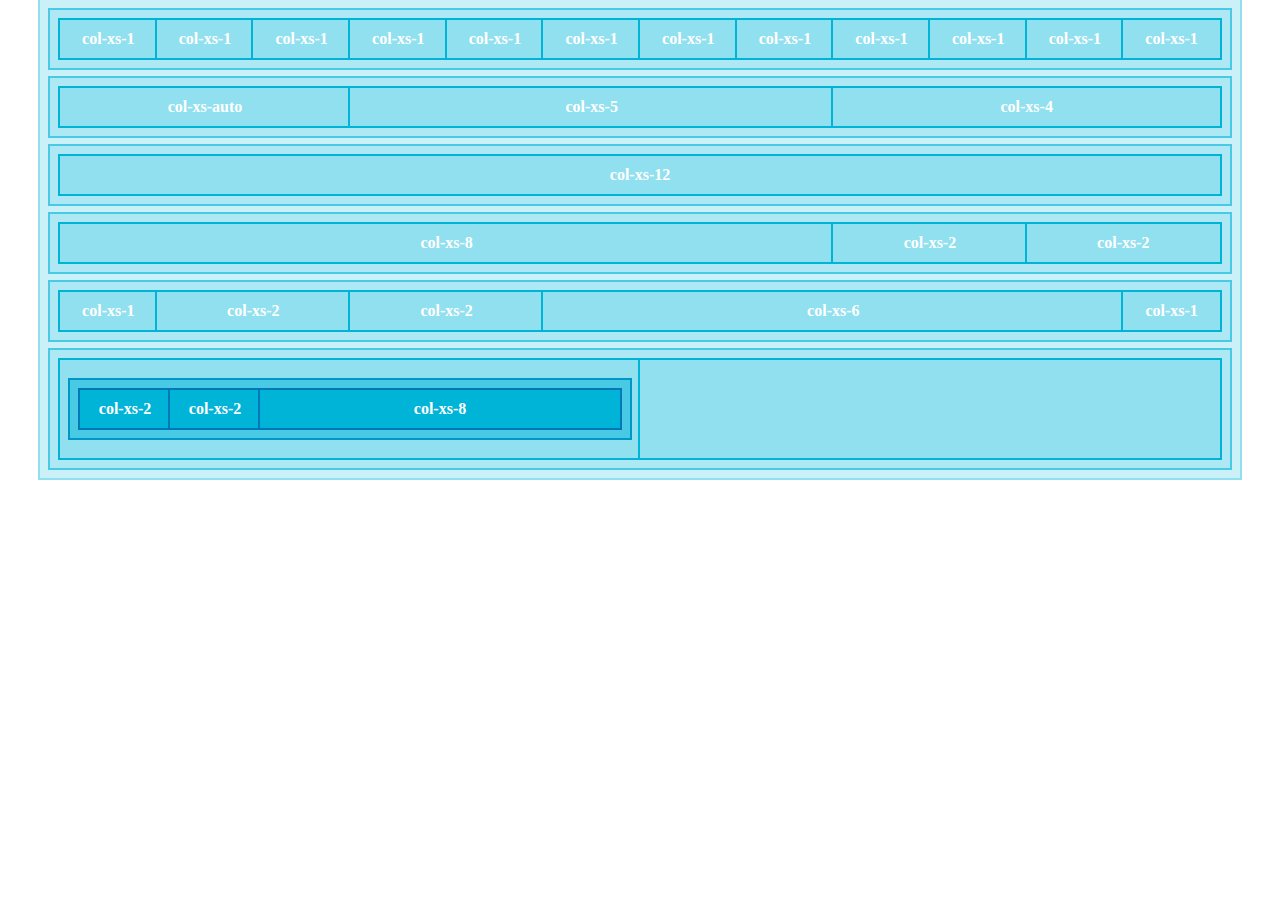
==== index.html @ 84acc50f "first commit" ====
<!DOCTYPE html>
<html lang="en">

<head>
    <meta charset="UTF-8">
    <meta http-equiv="X-UA-Compatible" content="IE=edge">
    <meta name="viewport" content="width=device-width, initial-scale=1.0">
    <link rel="stylesheet" href="css/12BoolFlex.css">
    <link rel="stylesheet" href="css/12BoolFlexResponsive.css">
    <link rel="stylesheet" href="css/style.css">
    <title>12 Bool Flex</title>
</head>

<body class="debug">

    <div class="container">
        <div class="row">
            <div class="col-xs-1">col-xs-1</div>
            <div class="col-xs-1">col-xs-1</div>
            <div class="col-xs-1">col-xs-1</div>
            <div class="col-xs-1">col-xs-1</div>
            <div class="col-xs-1">col-xs-1</div>
            <div class="col-xs-1">col-xs-1</div>
            <div class="col-xs-1">col-xs-1</div>
            <div class="col-xs-1">col-xs-1</div>
            <div class="col-xs-1">col-xs-1</div>
            <div class="col-xs-1">col-xs-1</div>
            <div class="col-xs-1">col-xs-1</div>
            <div class="col-xs-1">col-xs-1</div>
        </div>
        <div class="row">
            <div class="col-xs-auto">col-xs-auto</div>
            <div class="col-xs-5">col-xs-5</div>
            <div class="col-xs-4">col-xs-4</div>
        </div>
        <div class="row">
            <div class="col-xs-12">col-xs-12</div>
        </div>
        <div class="row">
            <div class="col-xs-8">col-xs-8</div>
            <div class="col-xs-2">col-xs-2</div>
            <div class="col-xs-2">col-xs-2</div>
        </div>
        <div class="row">
            <div class="col-xs-1">col-xs-1</div>
            <div class="col-xs-2">col-xs-2</div>
            <div class="col-xs-2">col-xs-2</div>
            <div class="col-xs-6">col-xs-6</div>
            <div class="col-xs-1">col-xs-1</div>
        </div>
        <div class="row">
            <div class="col-xs-6">
                <div class="row">
                    <div class="col-xs-2">col-xs-2</div>
                    <div class="col-xs-2">col-xs-2</div>
                    <div class="col-xs-8">col-xs-8</div>
                </div>
            </div>
            <div class="col-xs-6"></div>
        </div>
    </div>
</body>

</html>
---- css/12BoolFlex.css ----
/* ANCHOR Reset */
* {
    margin: 0;
    padding: 0;
    box-sizing: border-box;
}
/* /Reset */

/* ANCHOR Common */
.container {
    max-width: 1200px;
    margin: auto;
    padding: 10px;
    background-color: #CAF0F8;
    outline: 2px solid #90E0EF;
    text-align: center;
}

.row {
    display: flex;
    flex-wrap: wrap;
    margin: 10px 0;
    padding: 10px;
}

[class*="col-"] {
    padding: 10px;
    color: #fff;
    font-weight: bold;
}

.container > .row:first-child {
    margin-top: 0;
}

.container > .row:last-child {
    margin-bottom: 0;
}

.container > .row {
    background-color: #ADE8F4;
    outline: 2px solid #48CAE4;
}

.container > .row > [class*="col-"] {
    background-color: #90E0EF;
    outline: 2px solid #00B4D8;
}

.container > .row > [class*="col-"] > .row {
    background-color: #48CAE4;
    outline: 2px solid #0096C7;
}

.container > .row > [class*="col-"] > .row > [class*="col-"] {
    background-color: #00B4D8;
    outline: 2px solid #0077B6;
}

/* /Common */

/* ANCHOR Mobile First */

.col-xs-auto {flex-grow: 1;}
.col-xs-1 {width: calc((100% / 12) * 1);}
.col-xs-2 {width: calc((100% / 12) * 2);}
.col-xs-3 {width: calc((100% / 12) * 3);}
.col-xs-4 {width: calc((100% / 12) * 4);}
.col-xs-5 {width: calc((100% / 12) * 5);}
.col-xs-6 {width: calc((100% / 12) * 6);}
.col-xs-7 {width: calc((100% / 12) * 7);}
.col-xs-8 {width: calc((100% / 12) * 8);}
.col-xs-9 {width: calc((100% / 12) * 9);}
.col-xs-10 {width: calc((100% / 12) * 10);}
.col-xs-11 {width: calc((100% / 12) * 11);}
.col-xs-12 {width: calc((100% / 12) * 12);}

/* /Mobile First */
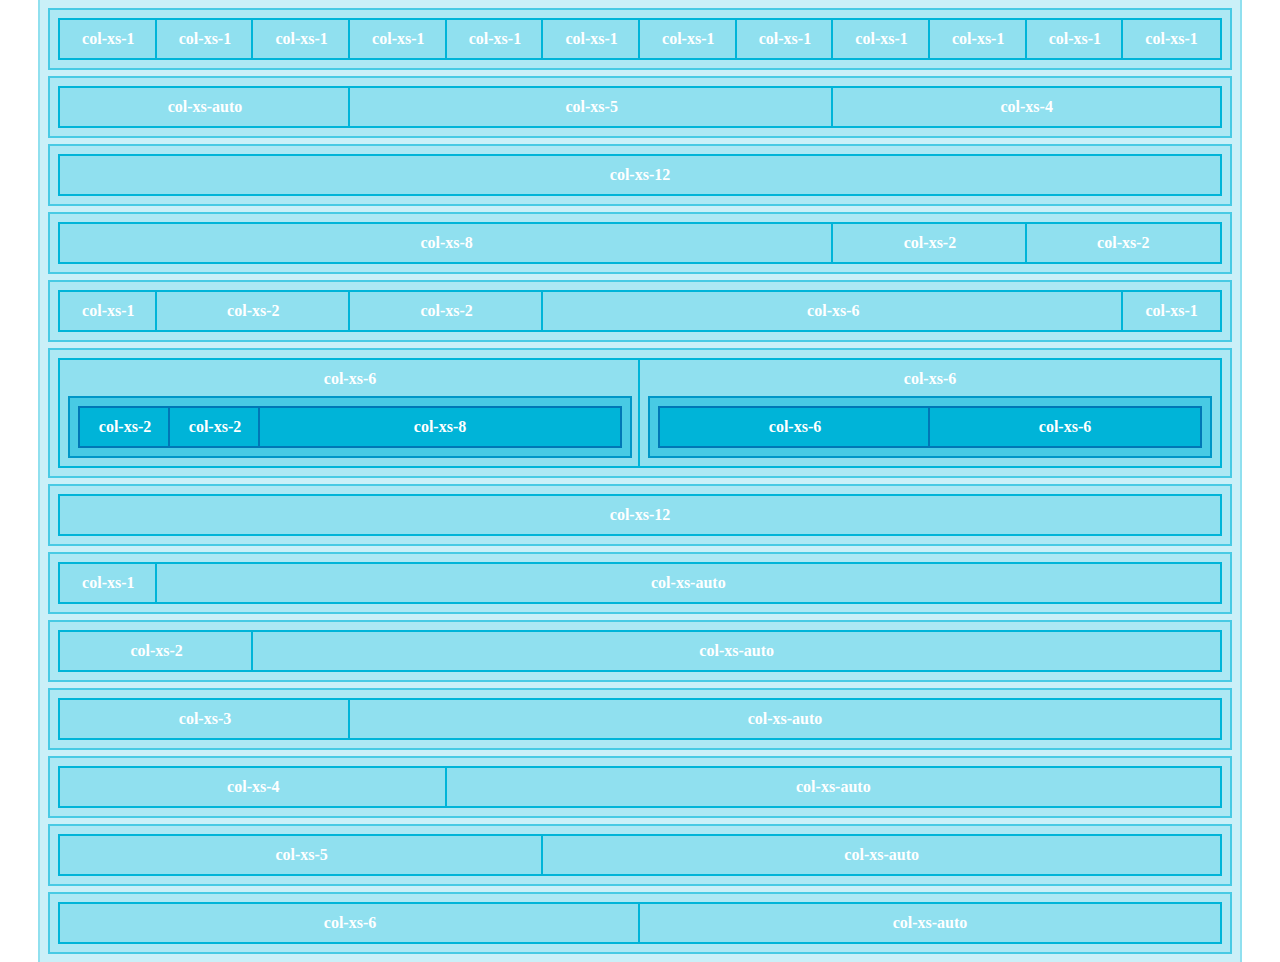
==== commit 15f6c748: "aggiunta prima parte colonne" ====
--- a/index.html
+++ b/index.html
@@ -15,48 +15,80 @@
 
     <div class="container">
         <div class="row">
-            <div class="col-xs-1">col-xs-1</div>
-            <div class="col-xs-1">col-xs-1</div>
-            <div class="col-xs-1">col-xs-1</div>
-            <div class="col-xs-1">col-xs-1</div>
-            <div class="col-xs-1">col-xs-1</div>
-            <div class="col-xs-1">col-xs-1</div>
-            <div class="col-xs-1">col-xs-1</div>
-            <div class="col-xs-1">col-xs-1</div>
-            <div class="col-xs-1">col-xs-1</div>
-            <div class="col-xs-1">col-xs-1</div>
-            <div class="col-xs-1">col-xs-1</div>
-            <div class="col-xs-1">col-xs-1</div>
+            <div class="col-xs-1"></div>
+            <div class="col-xs-1"></div>
+            <div class="col-xs-1"></div>
+            <div class="col-xs-1"></div>
+            <div class="col-xs-1"></div>
+            <div class="col-xs-1"></div>
+            <div class="col-xs-1"></div>
+            <div class="col-xs-1"></div>
+            <div class="col-xs-1"></div>
+            <div class="col-xs-1"></div>
+            <div class="col-xs-1"></div>
+            <div class="col-xs-1"></div>
         </div>
         <div class="row">
-            <div class="col-xs-auto">col-xs-auto</div>
-            <div class="col-xs-5">col-xs-5</div>
-            <div class="col-xs-4">col-xs-4</div>
+            <div class="col-xs-auto"></div>
+            <div class="col-xs-5"></div>
+            <div class="col-xs-4"></div>
         </div>
         <div class="row">
-            <div class="col-xs-12">col-xs-12</div>
+            <div class="col-xs-12"></div>
         </div>
         <div class="row">
-            <div class="col-xs-8">col-xs-8</div>
-            <div class="col-xs-2">col-xs-2</div>
-            <div class="col-xs-2">col-xs-2</div>
+            <div class="col-xs-8"></div>
+            <div class="col-xs-2"></div>
+            <div class="col-xs-2"></div>
         </div>
         <div class="row">
-            <div class="col-xs-1">col-xs-1</div>
-            <div class="col-xs-2">col-xs-2</div>
-            <div class="col-xs-2">col-xs-2</div>
-            <div class="col-xs-6">col-xs-6</div>
-            <div class="col-xs-1">col-xs-1</div>
+            <div class="col-xs-1"></div>
+            <div class="col-xs-2"></div>
+            <div class="col-xs-2"></div>
+            <div class="col-xs-6"></div>
+            <div class="col-xs-1"></div>
         </div>
         <div class="row">
             <div class="col-xs-6">
                 <div class="row">
-                    <div class="col-xs-2">col-xs-2</div>
-                    <div class="col-xs-2">col-xs-2</div>
-                    <div class="col-xs-8">col-xs-8</div>
+                    <div class="col-xs-2"></div>
+                    <div class="col-xs-2"></div>
+                    <div class="col-xs-8"></div>
                 </div>
             </div>
+            <div class="col-xs-6">
+                <div class="row">
+                    <div class="col-xs-6"></div>
+                    <div class="col-xs-6"></div>
+                </div>
+            </div>
+        </div>
+        <div class="row">
+            <div class="col-xs-12"></div>
+        </div>
+        <div class="row">
+            <div class="col-xs-1"></div>
+            <div class="col-xs-auto"></div>
+        </div>
+        <div class="row">
+            <div class="col-xs-2"></div>
+            <div class="col-xs-auto"></div>
+        </div>
+        <div class="row">
+            <div class="col-xs-3"></div>
+            <div class="col-xs-auto"></div>
+        </div>
+        <div class="row">
+            <div class="col-xs-4"></div>
+            <div class="col-xs-auto"></div>
+        </div>
+        <div class="row">
+            <div class="col-xs-5"></div>
+            <div class="col-xs-auto"></div>
+        </div>
+        <div class="row">
             <div class="col-xs-6"></div>
+            <div class="col-xs-auto"></div>
         </div>
     </div>
 </body>
--- a/css/12BoolFlex.css
+++ b/css/12BoolFlex.css
@@ -10,57 +10,15 @@
 .container {
     max-width: 1200px;
     margin: auto;
-    padding: 10px;
-    background-color: #CAF0F8;
-    outline: 2px solid #90E0EF;
-    text-align: center;
 }
 
 .row {
     display: flex;
     flex-wrap: wrap;
-    margin: 10px 0;
-    padding: 10px;
 }
-
-[class*="col-"] {
-    padding: 10px;
-    color: #fff;
-    font-weight: bold;
-}
-
-.container > .row:first-child {
-    margin-top: 0;
-}
-
-.container > .row:last-child {
-    margin-bottom: 0;
-}
-
-.container > .row {
-    background-color: #ADE8F4;
-    outline: 2px solid #48CAE4;
-}
-
-.container > .row > [class*="col-"] {
-    background-color: #90E0EF;
-    outline: 2px solid #00B4D8;
-}
-
-.container > .row > [class*="col-"] > .row {
-    background-color: #48CAE4;
-    outline: 2px solid #0096C7;
-}
-
-.container > .row > [class*="col-"] > .row > [class*="col-"] {
-    background-color: #00B4D8;
-    outline: 2px solid #0077B6;
-}
-
 /* /Common */
 
-/* ANCHOR Mobile First */
-
+/* ANCHOR Columns */
 .col-xs-auto {flex-grow: 1;}
 .col-xs-1 {width: calc((100% / 12) * 1);}
 .col-xs-2 {width: calc((100% / 12) * 2);}
@@ -74,5 +32,8 @@
 .col-xs-10 {width: calc((100% / 12) * 10);}
 .col-xs-11 {width: calc((100% / 12) * 11);}
 .col-xs-12 {width: calc((100% / 12) * 12);}
+/* Columns */
 
-/* /Mobile First */+/* ANCHOR OFFSET */
+
+/* /OFFSET */--- a/css/style.css
+++ b/css/style.css
@@ -0,0 +1,63 @@
+.container {
+    padding: 10px;
+    background-color: #CAF0F8;
+    outline: 2px solid #90E0EF;
+}
+
+.row {
+    margin: 10px 0;
+    padding: 10px;
+}
+
+[class*="col-"] {
+    display: inline;
+    padding: 10px;
+    text-align: center;
+    color: #fff;
+    font-weight: bold;
+}
+
+
+
+.container > .row:first-child {
+    margin-top: 0;
+}
+
+.container > .row:last-child,
+.container > .row > [class*="col-"] > .row:last-child {
+    margin-bottom: 0;
+}
+
+.container > .row {
+    background-color: #ADE8F4;
+    outline: 2px solid #48CAE4;
+}
+
+.container > .row > [class*="col-"] {
+    background-color: #90E0EF;
+    outline: 2px solid #00B4D8;
+}
+
+.container > .row > [class*="col-"] > .row {
+    background-color: #48CAE4;
+    outline: 2px solid #0096C7;
+}
+
+.container > .row > [class*="col-"] > .row > [class*="col-"] {
+    background-color: #00B4D8;
+    outline: 2px solid #0077B6;
+}
+
+.col-xs-auto::before {content: "col-xs-auto";}
+.col-xs-1::before {content: "col-xs-1";}
+.col-xs-2::before {content: "col-xs-2";}
+.col-xs-3::before {content: "col-xs-3";}
+.col-xs-4::before {content: "col-xs-4";}
+.col-xs-5::before {content: "col-xs-5";}
+.col-xs-6::before {content: "col-xs-6";}
+.col-xs-7::before {content: "col-xs-7";}
+.col-xs-8::before {content: "col-xs-8";}
+.col-xs-9::before {content: "col-xs-9";}
+.col-xs-10::before {content: "col-xs-10";}
+.col-xs-11::before {content: "col-xs-11";}
+.col-xs-12::before {content: "col-xs-12";}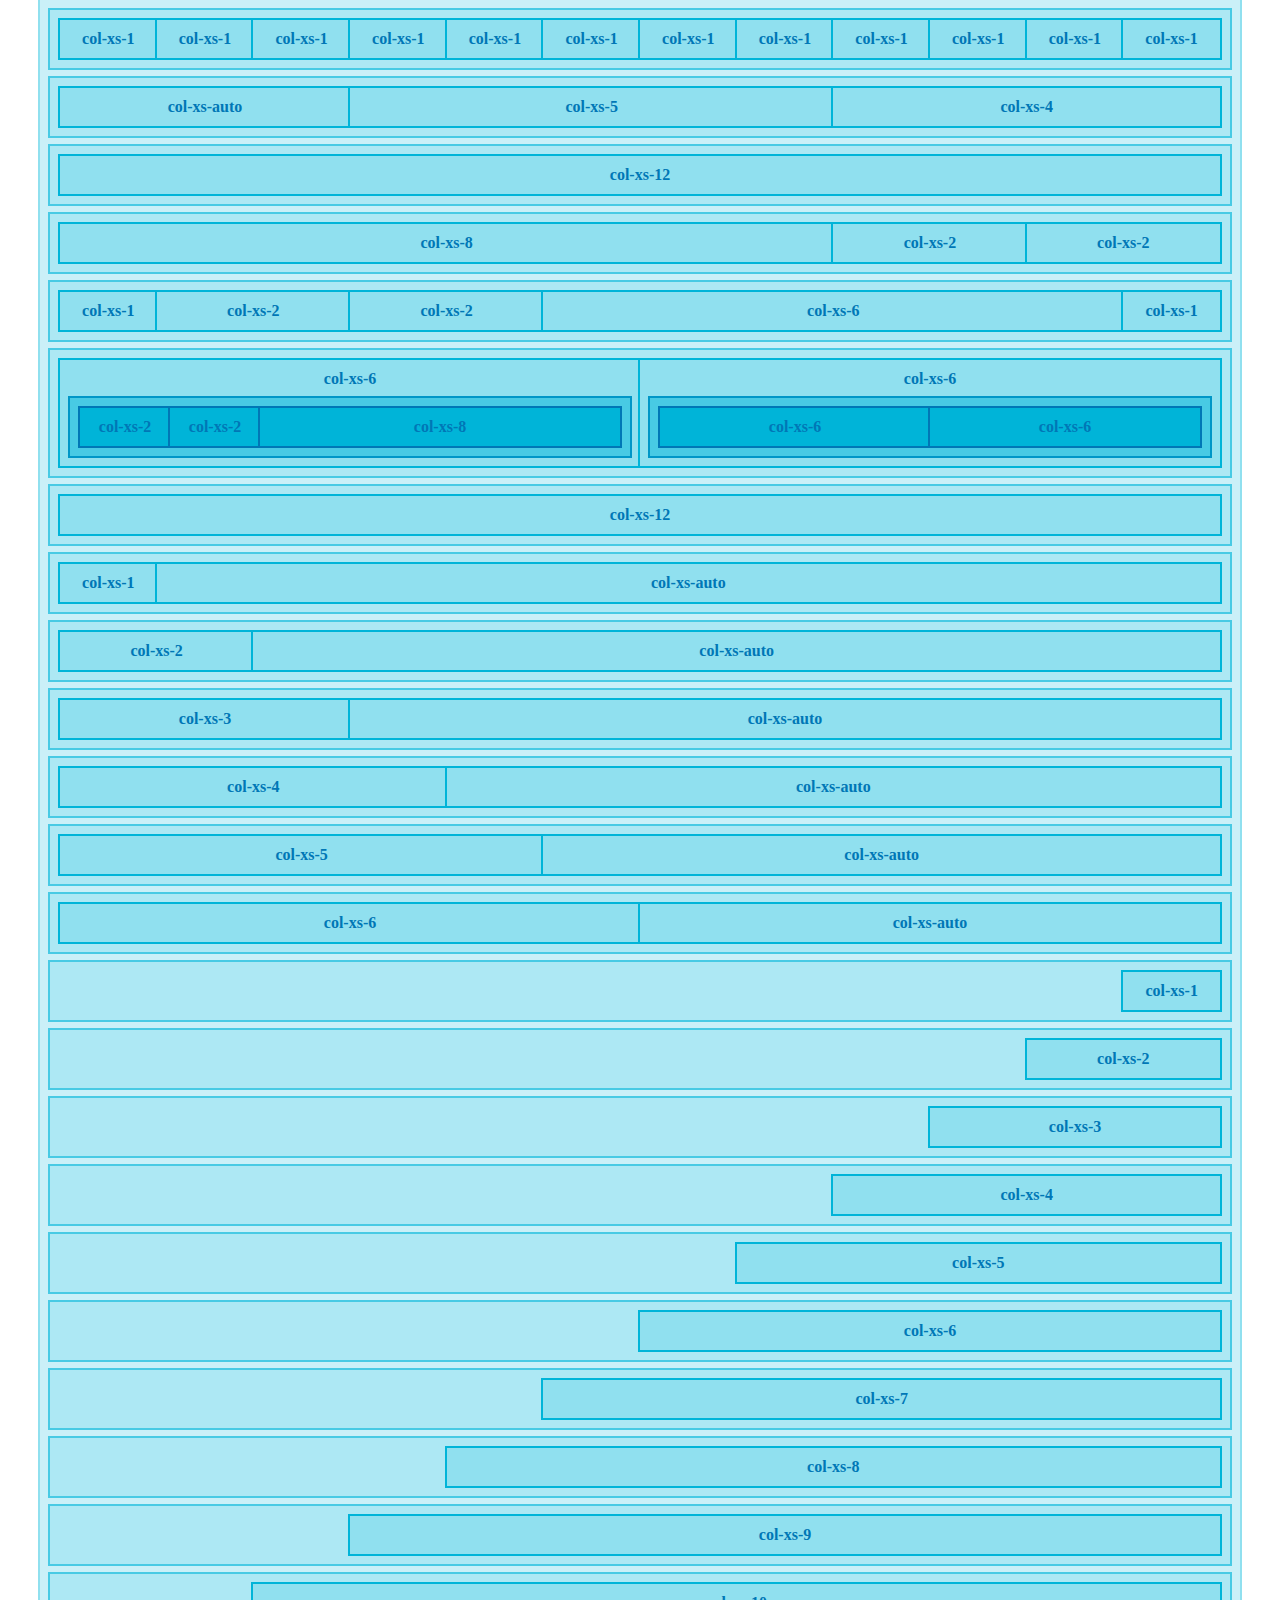
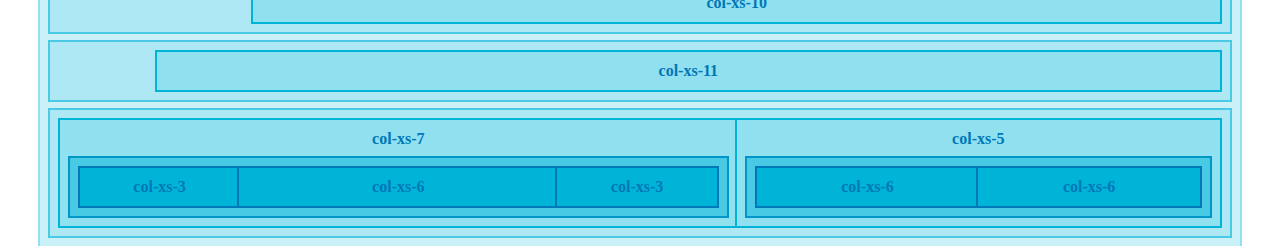
==== commit a3f0c370: "completata struttura mobile first" ====
--- a/index.html
+++ b/index.html
@@ -90,6 +90,54 @@
             <div class="col-xs-6"></div>
             <div class="col-xs-auto"></div>
         </div>
+        <div class="row">
+            <div class="col-xs-1 ml-xs-auto"></div>
+        </div>
+        <div class="row">
+            <div class="col-xs-2 ml-xs-auto"></div>
+        </div>
+        <div class="row">
+            <div class="col-xs-3 ml-xs-auto"></div>
+        </div>
+        <div class="row">
+            <div class="col-xs-4 ml-xs-auto"></div>
+        </div>
+        <div class="row">
+            <div class="col-xs-5 ml-xs-auto"></div>
+        </div>
+        <div class="row">
+            <div class="col-xs-6 ml-xs-auto"></div>
+        </div>
+        <div class="row">
+            <div class="col-xs-7 ml-xs-auto"></div>
+        </div>
+        <div class="row">
+            <div class="col-xs-8 ml-xs-auto"></div>
+        </div>
+        <div class="row">
+            <div class="col-xs-9 ml-xs-auto"></div>
+        </div>
+        <div class="row">
+            <div class="col-xs-10 ml-xs-auto"></div>
+        </div>
+        <div class="row">
+            <div class="col-xs-11 ml-xs-auto"></div>
+        </div>
+        <div class="row">
+            <div class="col-xs-7">
+                <div class="row">
+                    <div class="col-xs-3"></div>
+                    <div class="col-xs-6"></div>
+                    <div class="col-xs-3"></div>
+                </div>
+            </div>
+            <div class="col-xs-5">
+                <div class="row">
+                    <div class="col-xs-6"></div>
+                    <div class="col-xs-6"></div>
+                </div>
+            </div>
+        </div>
     </div>
 </body>
 
--- a/css/12BoolFlex.css
+++ b/css/12BoolFlex.css
@@ -35,5 +35,18 @@
 /* Columns */
 
 /* ANCHOR OFFSET */
+.ml-xs-auto {margin-left: auto;}
+.ml-xs-1 {margin-left: calc((100% / 12) * 1);}
+.ml-xs-2 {margin-left: calc((100% / 12) * 2);}
+.ml-xs-3 {margin-left: calc((100% / 12) * 3);}
+.ml-xs-4 {margin-left: calc((100% / 12) * 4);}
+.ml-xs-5 {margin-left: calc((100% / 12) * 5);}
+.ml-xs-6 {margin-left: calc((100% / 12) * 6);}
+.ml-xs-7 {margin-left: calc((100% / 12) * 7);}
+.ml-xs-8 {margin-left: calc((100% / 12) * 8);}
+.ml-xs-9 {margin-left: calc((100% / 12) * 9);}
+.ml-xs-10 {margin-left: calc((100% / 12) * 10);}
+.ml-xs-11 {margin-left: calc((100% / 12) * 11);}
+.ml-xs-12 {margin-left: calc((100% / 12) * 12);}
 
 /* /OFFSET */--- a/css/style.css
+++ b/css/style.css
@@ -13,7 +13,7 @@
     display: inline;
     padding: 10px;
     text-align: center;
-    color: #fff;
+    color: #0077B6;
     font-weight: bold;
 }
 
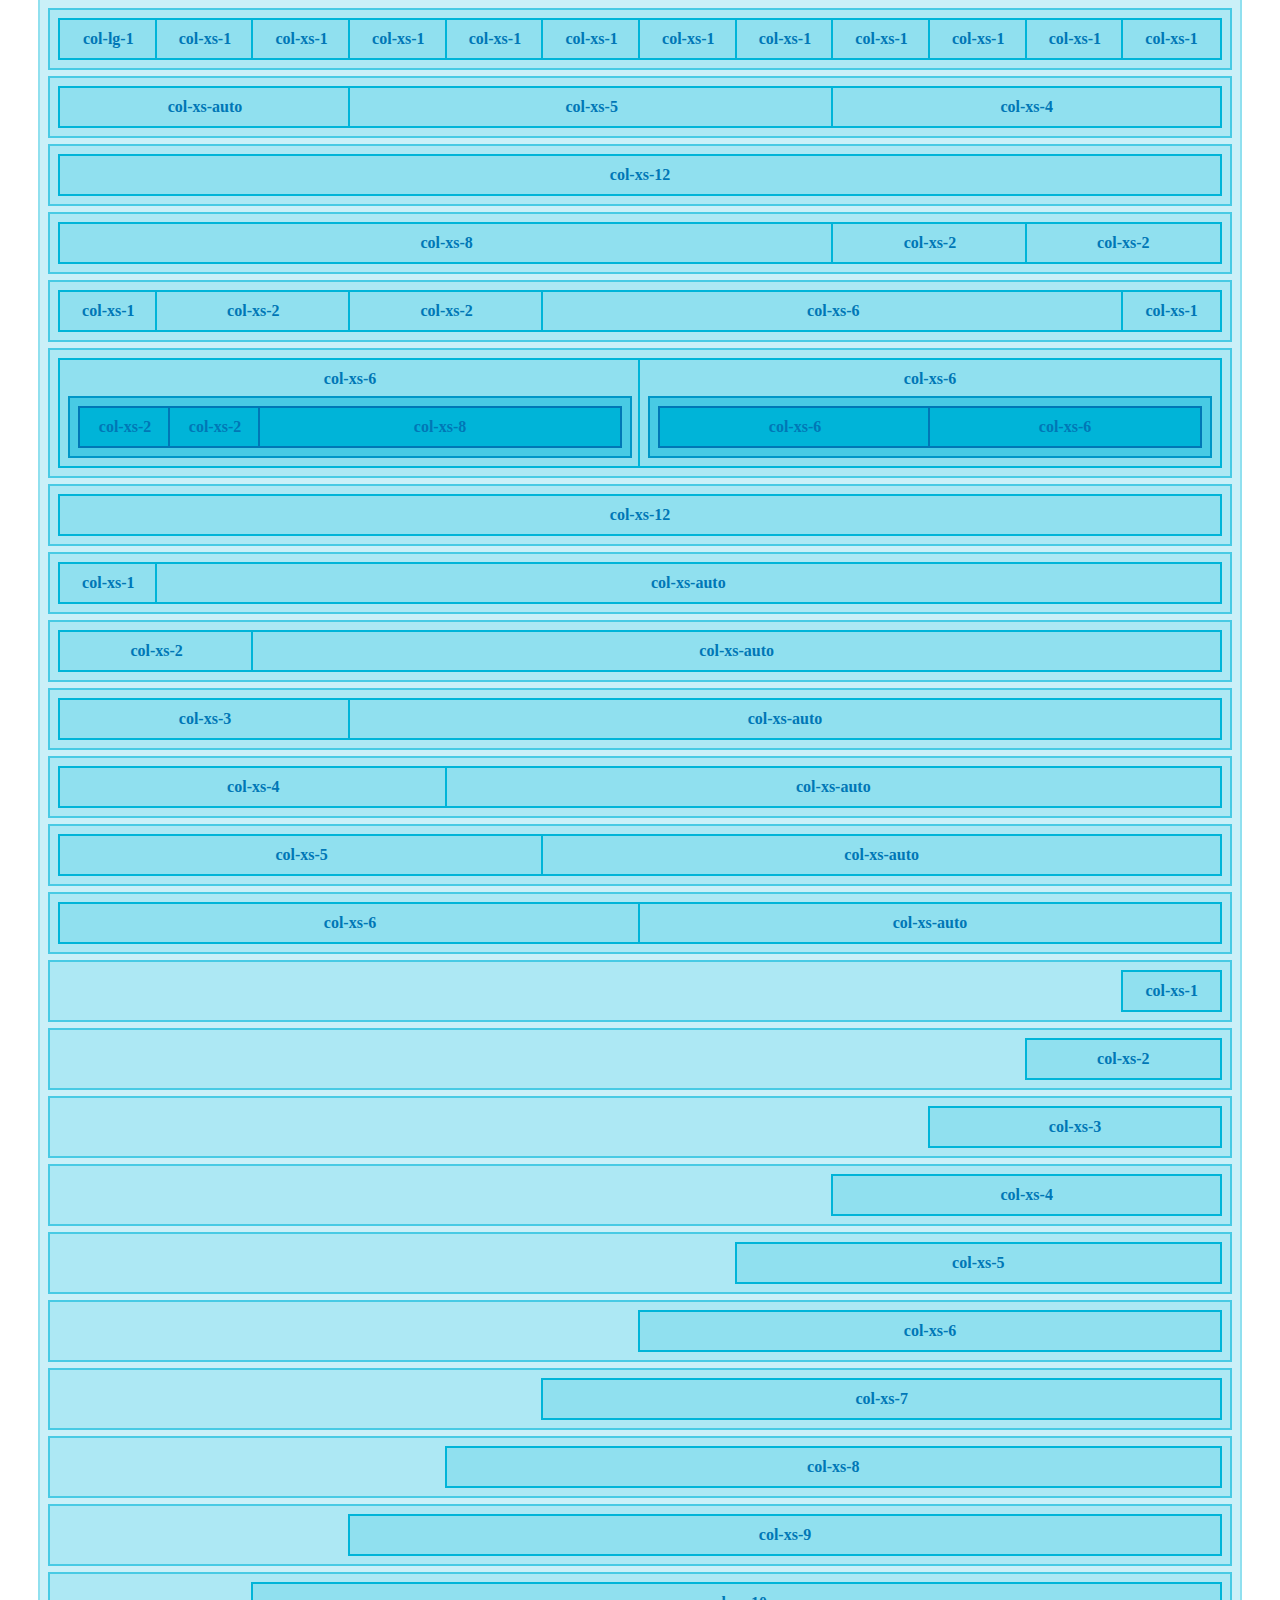
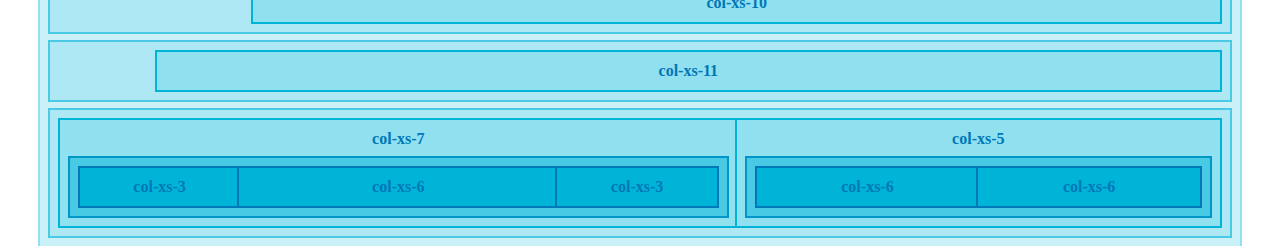
==== commit 3f95dafe: "aggiunta struttura responsive" ====
--- a/index.html
+++ b/index.html
@@ -15,7 +15,7 @@
 
     <div class="container">
         <div class="row">
-            <div class="col-xs-1"></div>
+            <div class="col-lg-1"></div>
             <div class="col-xs-1"></div>
             <div class="col-xs-1"></div>
             <div class="col-xs-1"></div>
--- a/css/12BoolFlex.css
+++ b/css/12BoolFlex.css
@@ -34,7 +34,7 @@
 .col-xs-12 {width: calc((100% / 12) * 12);}
 /* Columns */
 
-/* ANCHOR OFFSET */
+/* ANCHOR Offset */
 .ml-xs-auto {margin-left: auto;}
 .ml-xs-1 {margin-left: calc((100% / 12) * 1);}
 .ml-xs-2 {margin-left: calc((100% / 12) * 2);}
@@ -48,5 +48,4 @@
 .ml-xs-10 {margin-left: calc((100% / 12) * 10);}
 .ml-xs-11 {margin-left: calc((100% / 12) * 11);}
 .ml-xs-12 {margin-left: calc((100% / 12) * 12);}
-
-/* /OFFSET */+/* /Offset */--- a/css/12BoolFlexResponsive.css
+++ b/css/12BoolFlexResponsive.css
@@ -0,0 +1,71 @@
+/* ANCHOR Medium Size */
+@media screen and (min-width: 768px) {
+    /* ANCHOR Columns */
+.col-md-auto {flex-grow: 1;}
+.col-md-1 {width: calc((100% / 12) * 1);}
+.col-md-2 {width: calc((100% / 12) * 2);}
+.col-md-3 {width: calc((100% / 12) * 3);}
+.col-md-4 {width: calc((100% / 12) * 4);}
+.col-md-5 {width: calc((100% / 12) * 5);}
+.col-md-6 {width: calc((100% / 12) * 6);}
+.col-md-7 {width: calc((100% / 12) * 7);}
+.col-md-8 {width: calc((100% / 12) * 8);}
+.col-md-9 {width: calc((100% / 12) * 9);}
+.col-md-10 {width: calc((100% / 12) * 10);}
+.col-md-11 {width: calc((100% / 12) * 11);}
+.col-md-12 {width: calc((100% / 12) * 12);}
+/* Columns */
+
+/* ANCHOR Offset */
+.ml-md-auto {margin-left: auto;}
+.ml-md-1 {margin-left: calc((100% / 12) * 1);}
+.ml-md-2 {margin-left: calc((100% / 12) * 2);}
+.ml-md-3 {margin-left: calc((100% / 12) * 3);}
+.ml-md-4 {margin-left: calc((100% / 12) * 4);}
+.ml-md-5 {margin-left: calc((100% / 12) * 5);}
+.ml-md-6 {margin-left: calc((100% / 12) * 6);}
+.ml-md-7 {margin-left: calc((100% / 12) * 7);}
+.ml-md-8 {margin-left: calc((100% / 12) * 8);}
+.ml-md-9 {margin-left: calc((100% / 12) * 9);}
+.ml-md-10 {margin-left: calc((100% / 12) * 10);}
+.ml-md-11 {margin-left: calc((100% / 12) * 11);}
+.ml-md-12 {margin-left: calc((100% / 12) * 12);}
+/* /Offset */
+}
+/* /Medium Size */
+
+/* ANCHOR Larg Size */
+@media screen and (min-width: 1200px) {
+    /* ANCHOR Columns */
+.col-lg-auto {flex-grow: 1;}
+.col-lg-1 {width: calc((100% / 12) * 1);}
+.col-lg-2 {width: calc((100% / 12) * 2);}
+.col-lg-3 {width: calc((100% / 12) * 3);}
+.col-lg-4 {width: calc((100% / 12) * 4);}
+.col-lg-5 {width: calc((100% / 12) * 5);}
+.col-lg-6 {width: calc((100% / 12) * 6);}
+.col-lg-7 {width: calc((100% / 12) * 7);}
+.col-lg-8 {width: calc((100% / 12) * 8);}
+.col-lg-9 {width: calc((100% / 12) * 9);}
+.col-lg-10 {width: calc((100% / 12) * 10);}
+.col-lg-11 {width: calc((100% / 12) * 11);}
+.col-lg-12 {width: calc((100% / 12) * 12);}
+/* Columns */
+
+/* ANCHOR Offset */
+.ml-lg-auto {margin-left: auto;}
+.ml-lg-1 {margin-left: calc((100% / 12) * 1);}
+.ml-lg-2 {margin-left: calc((100% / 12) * 2);}
+.ml-lg-3 {margin-left: calc((100% / 12) * 3);}
+.ml-lg-4 {margin-left: calc((100% / 12) * 4);}
+.ml-lg-5 {margin-left: calc((100% / 12) * 5);}
+.ml-lg-6 {margin-left: calc((100% / 12) * 6);}
+.ml-lg-7 {margin-left: calc((100% / 12) * 7);}
+.ml-lg-8 {margin-left: calc((100% / 12) * 8);}
+.ml-lg-9 {margin-left: calc((100% / 12) * 9);}
+.ml-lg-10 {margin-left: calc((100% / 12) * 10);}
+.ml-lg-11 {margin-left: calc((100% / 12) * 11);}
+.ml-lg-12 {margin-left: calc((100% / 12) * 12);}
+/* /Offset */
+}
+/* /Larg Size */
--- a/css/style.css
+++ b/css/style.css
@@ -60,4 +60,36 @@
 .col-xs-9::before {content: "col-xs-9";}
 .col-xs-10::before {content: "col-xs-10";}
 .col-xs-11::before {content: "col-xs-11";}
-.col-xs-12::before {content: "col-xs-12";}+.col-xs-12::before {content: "col-xs-12";}
+
+@media screen and (min-width: 768px) {
+.col-md-auto::before {content: "col-md-auto";}
+.col-md-1::before {content: "col-md-1";}
+.col-md-2::before {content: "col-md-2";}
+.col-md-3::before {content: "col-md-3";}
+.col-md-4::before {content: "col-md-4";}
+.col-md-5::before {content: "col-md-5";}
+.col-md-6::before {content: "col-md-6";}
+.col-md-7::before {content: "col-md-7";}
+.col-md-8::before {content: "col-md-8";}
+.col-md-9::before {content: "col-md-9";}
+.col-md-10::before {content: "col-md-10";}
+.col-md-11::before {content: "col-md-11";}
+.col-md-12::before {content: "col-md-12";}
+}
+
+@media screen and (min-width: 1200px) {
+.col-lg-auto::before {content: "col-lg-auto";}
+.col-lg-1::before {content: "col-lg-1";}
+.col-lg-2::before {content: "col-lg-2";}
+.col-lg-3::before {content: "col-lg-3";}
+.col-lg-4::before {content: "col-lg-4";}
+.col-lg-5::before {content: "col-lg-5";}
+.col-lg-6::before {content: "col-lg-6";}
+.col-lg-7::before {content: "col-lg-7";}
+.col-lg-8::before {content: "col-lg-8";}
+.col-lg-9::before {content: "col-lg-9";}
+.col-lg-10::before {content: "col-lg-10";}
+.col-lg-11::before {content: "col-lg-11";}
+.col-lg-12::before {content: "col-lg-12";}
+}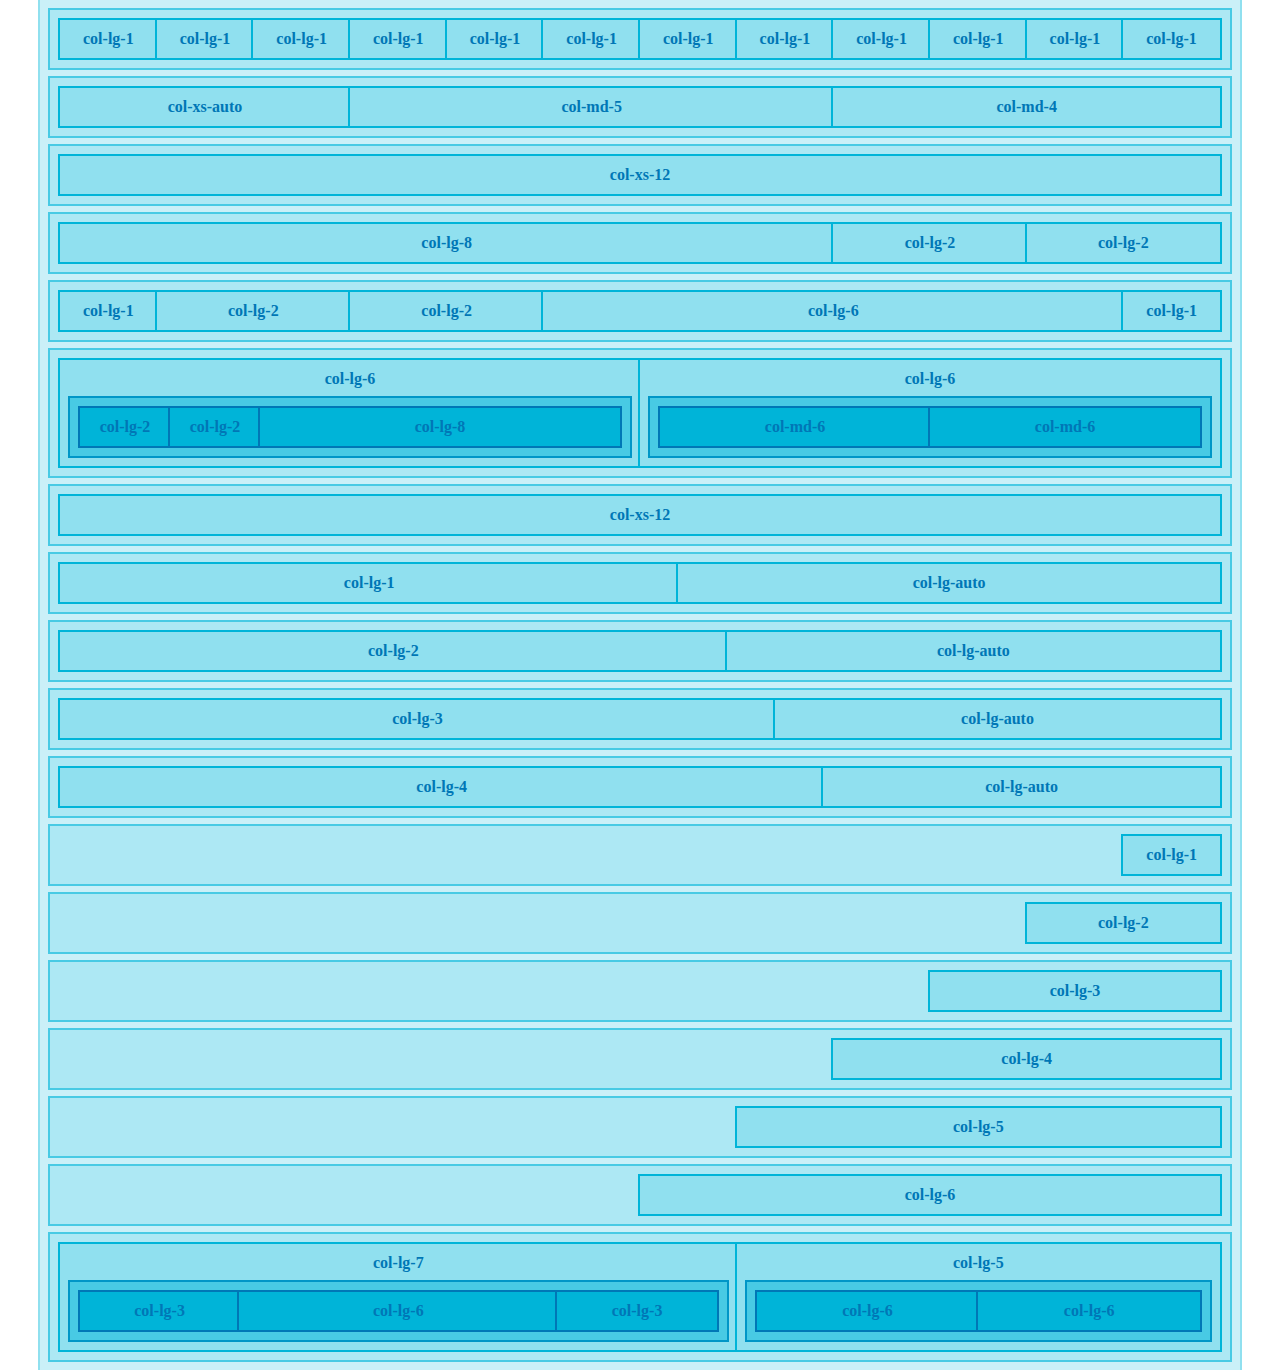
==== commit 5e11a00a: "aggiunto super responsive" ====
--- a/index.html
+++ b/index.html
@@ -15,51 +15,51 @@
 
     <div class="container">
         <div class="row">
-            <div class="col-lg-1"></div>
-            <div class="col-xs-1"></div>
-            <div class="col-xs-1"></div>
-            <div class="col-xs-1"></div>
-            <div class="col-xs-1"></div>
-            <div class="col-xs-1"></div>
-            <div class="col-xs-1"></div>
-            <div class="col-xs-1"></div>
-            <div class="col-xs-1"></div>
-            <div class="col-xs-1"></div>
-            <div class="col-xs-1"></div>
-            <div class="col-xs-1"></div>
+            <div class="col-xs-12 col-md-3 col-lg-1"></div>
+            <div class="col-xs-12 col-md-3 col-lg-1"></div>
+            <div class="col-xs-12 col-md-3 col-lg-1"></div>
+            <div class="col-xs-12 col-md-3 col-lg-1"></div>
+            <div class="col-xs-12 col-md-3 col-lg-1"></div>
+            <div class="col-xs-12 col-md-3 col-lg-1"></div>
+            <div class="col-xs-12 col-md-3 col-lg-1"></div>
+            <div class="col-xs-12 col-md-3 col-lg-1"></div>
+            <div class="col-xs-12 col-md-3 col-lg-1"></div>
+            <div class="col-xs-12 col-md-3 col-lg-1"></div>
+            <div class="col-xs-12 col-md-3 col-lg-1"></div>
+            <div class="col-xs-12 col-md-3 col-lg-1"></div>
         </div>
         <div class="row">
             <div class="col-xs-auto"></div>
-            <div class="col-xs-5"></div>
-            <div class="col-xs-4"></div>
+            <div class="col-xs-12 col-md-5"></div>
+            <div class="col-xs-12 col-md-4"></div>
         </div>
         <div class="row">
             <div class="col-xs-12"></div>
         </div>
         <div class="row">
-            <div class="col-xs-8"></div>
-            <div class="col-xs-2"></div>
-            <div class="col-xs-2"></div>
+            <div class="col-xs-12 col-md-12 col-lg-8"></div>
+            <div class="col-xs-12 col-md-6 col-lg-2"></div>
+            <div class="col-xs-12 col-md-6 col-lg-2"></div>
         </div>
         <div class="row">
-            <div class="col-xs-1"></div>
-            <div class="col-xs-2"></div>
-            <div class="col-xs-2"></div>
-            <div class="col-xs-6"></div>
-            <div class="col-xs-1"></div>
+            <div class="col-xs-12 col-lg-1"></div>
+            <div class="col-xs-6 col-md-3 col-lg-2"></div>
+            <div class="col-xs-6 col-md-3 col-lg-2"></div>
+            <div class="col-xs-12 col-md-6 col-lg-6"></div>
+            <div class="col-xs-12 col-lg-1"></div>
         </div>
         <div class="row">
-            <div class="col-xs-6">
+            <div class="col-xs-12 col-lg-6">
                 <div class="row">
-                    <div class="col-xs-2"></div>
-                    <div class="col-xs-2"></div>
-                    <div class="col-xs-8"></div>
+                    <div class="col-xs-12 col-md-6 col-lg-2"></div>
+                    <div class="col-xs-12 col-md-6 col-lg-2"></div>
+                    <div class="col-xs-12 col-lg-8"></div>
                 </div>
             </div>
-            <div class="col-xs-6">
+            <div class="col-xs-12 col-lg-6">
                 <div class="row">
-                    <div class="col-xs-6"></div>
-                    <div class="col-xs-6"></div>
+                    <div class="col-xs-12 col-md-6"></div>
+                    <div class="col-xs-12 col-md-6"></div>
                 </div>
             </div>
         </div>
@@ -67,74 +67,51 @@
             <div class="col-xs-12"></div>
         </div>
         <div class="row">
-            <div class="col-xs-1"></div>
-            <div class="col-xs-auto"></div>
+            <div class="col-xs-auto col-lg-1"></div>
+            <div class="col-xs-8 col-md-10 col-lg-auto"></div>
         </div>
         <div class="row">
-            <div class="col-xs-2"></div>
-            <div class="col-xs-auto"></div>
+            <div class="col-xs-auto col-lg-2"></div>
+            <div class="col-xs-6 col-md-8 col-lg-auto"></div>
         </div>
         <div class="row">
-            <div class="col-xs-3"></div>
-            <div class="col-xs-auto"></div>
+            <div class="col-xs-auto col-lg-3"></div>
+            <div class="col-xs-4 col-md-6 col-lg-auto"></div>
         </div>
         <div class="row">
-            <div class="col-xs-4"></div>
-            <div class="col-xs-auto"></div>
+            <div class="col-xs-auto col-lg-4"></div>
+            <div class="col-xs-2 col-md-4 col-lg-auto"></div>
         </div>
         <div class="row">
-            <div class="col-xs-5"></div>
-            <div class="col-xs-auto"></div>
+            <div class="col-xs-12 col-md-6 col-lg-1 ml-md-auto"></div>
         </div>
         <div class="row">
-            <div class="col-xs-6"></div>
-            <div class="col-xs-auto"></div>
+            <div class="col-xs-12 col-md-7 col-lg-2 ml-md-auto"></div>
         </div>
         <div class="row">
-            <div class="col-xs-1 ml-xs-auto"></div>
+            <div class="col-xs-12 col-md-8 col-lg-3 ml-md-auto"></div>
         </div>
         <div class="row">
-            <div class="col-xs-2 ml-xs-auto"></div>
+            <div class="col-xs-12 col-md-9 col-lg-4 ml-md-auto"></div>
         </div>
         <div class="row">
-            <div class="col-xs-3 ml-xs-auto"></div>
+            <div class="col-xs-12 col-md-10 col-lg-5 ml-md-auto"></div>
         </div>
         <div class="row">
-            <div class="col-xs-4 ml-xs-auto"></div>
+            <div class="col-xs-12 col-md-11 col-lg-6 ml-md-auto"></div>
         </div>
         <div class="row">
-            <div class="col-xs-5 ml-xs-auto"></div>
-        </div>
-        <div class="row">
-            <div class="col-xs-6 ml-xs-auto"></div>
-        </div>
-        <div class="row">
-            <div class="col-xs-7 ml-xs-auto"></div>
-        </div>
-        <div class="row">
-            <div class="col-xs-8 ml-xs-auto"></div>
-        </div>
-        <div class="row">
-            <div class="col-xs-9 ml-xs-auto"></div>
-        </div>
-        <div class="row">
-            <div class="col-xs-10 ml-xs-auto"></div>
-        </div>
-        <div class="row">
-            <div class="col-xs-11 ml-xs-auto"></div>
-        </div>
-        <div class="row">
-            <div class="col-xs-7">
+            <div class="col-xs-12 col-md-6 col-lg-7">
                 <div class="row">
-                    <div class="col-xs-3"></div>
-                    <div class="col-xs-6"></div>
-                    <div class="col-xs-3"></div>
+                    <div class="col-xs-12 col-md-6 col-lg-3"></div>
+                    <div class="col-xs-12 col-md-6 col-lg-6"></div>
+                    <div class="col-xs-12 col-md-12 col-lg-3"></div>
                 </div>
             </div>
-            <div class="col-xs-5">
+            <div class="col-xs-12 col-md-6 col-lg-5">
                 <div class="row">
-                    <div class="col-xs-6"></div>
-                    <div class="col-xs-6"></div>
+                    <div class="col-xs-12 col-md-6 col-lg-6"></div>
+                    <div class="col-xs-12 col-md-6 col-lg-6"></div>
                 </div>
             </div>
         </div>
--- a/css/12BoolFlex.css
+++ b/css/12BoolFlex.css
@@ -19,7 +19,7 @@
 /* /Common */
 
 /* ANCHOR Columns */
-.col-xs-auto {flex-grow: 1;}
+.col-xs-auto {width: 0; flex-grow: 1;}
 .col-xs-1 {width: calc((100% / 12) * 1);}
 .col-xs-2 {width: calc((100% / 12) * 2);}
 .col-xs-3 {width: calc((100% / 12) * 3);}
--- a/css/12BoolFlexResponsive.css
+++ b/css/12BoolFlexResponsive.css
@@ -1,7 +1,7 @@
 /* ANCHOR Medium Size */
 @media screen and (min-width: 768px) {
     /* ANCHOR Columns */
-.col-md-auto {flex-grow: 1;}
+.col-md-auto {width: 0; flex-grow: 1;}
 .col-md-1 {width: calc((100% / 12) * 1);}
 .col-md-2 {width: calc((100% / 12) * 2);}
 .col-md-3 {width: calc((100% / 12) * 3);}
@@ -37,7 +37,7 @@
 /* ANCHOR Larg Size */
 @media screen and (min-width: 1200px) {
     /* ANCHOR Columns */
-.col-lg-auto {flex-grow: 1;}
+.col-lg-auto {width: 0; flex-grow: 1;}
 .col-lg-1 {width: calc((100% / 12) * 1);}
 .col-lg-2 {width: calc((100% / 12) * 2);}
 .col-lg-3 {width: calc((100% / 12) * 3);}
